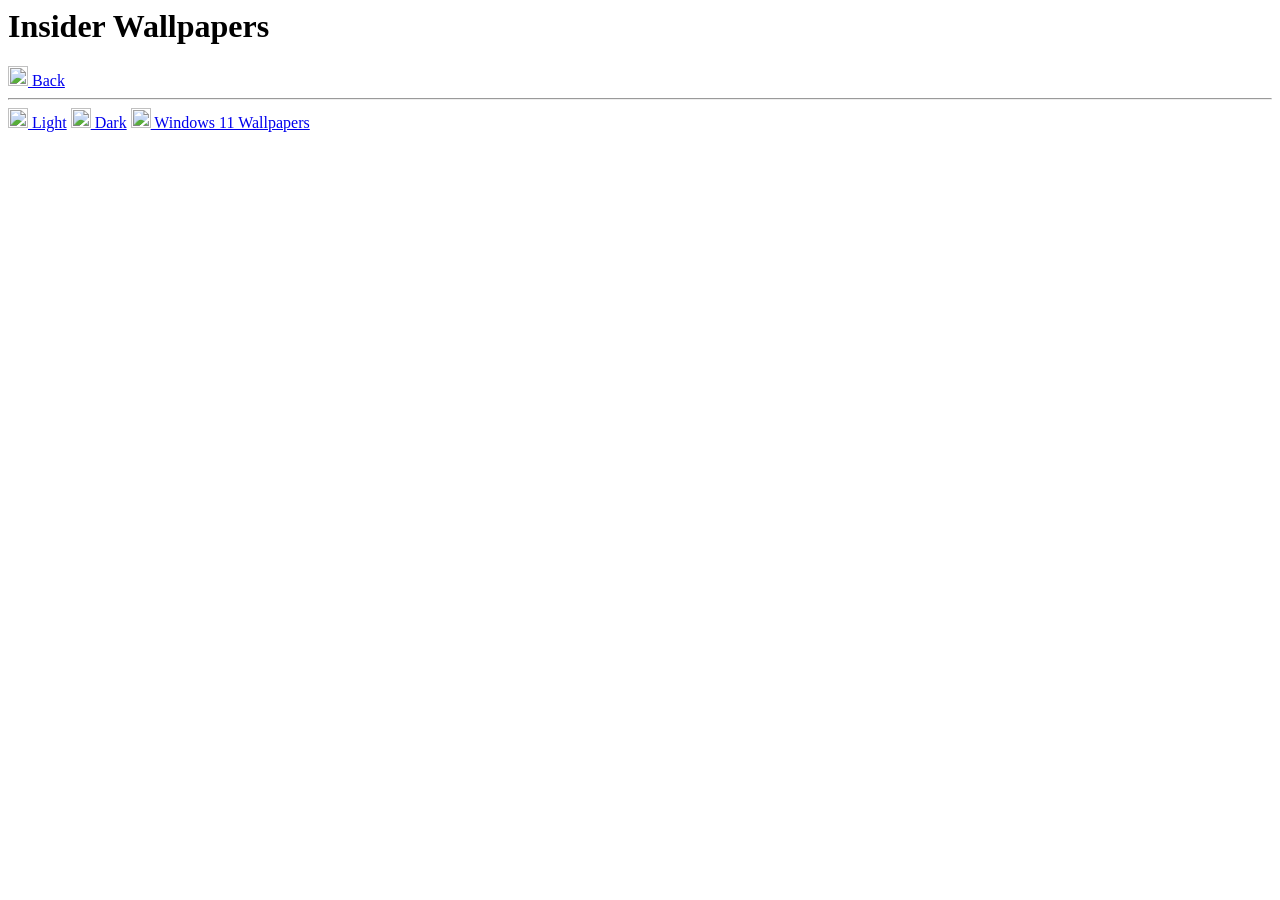
==== wallpapers/main/wallpapers.html @ baf35cda "Merge pull request #2 from PatrickStar8753/main Fixes #2" ====
<html>
    <head>
        <title>Insider Wallpapers</title>
        <link rel="stylesheet" href="/Insaider-Wallpapers/css/style.css">
        <meta name="viewport" content="width=device-width, initial-scale=1">
        <link rel="shortcut icon" href="/Insaider-Wallpapers/icons/icon1.ico">
    </head>
    <body>
        <div class="content">
            <div class="logo">
                <div class="text">
                    <h1>Insider Wallpapers</h1>
                </div>
            </div>
            <div class="center">
                <div class="list">
                    <a href="/Insaider-Wallpapers/"><img src="/Insaider-Wallpapers/icons/back.png" width="20px"> Back</a>
                    <hr>
                    <a href="light.html"><img src="/Insaider-Wallpapers/icons/fold.png" width="20px"> Light</a>
                    <a href="dark.html"><img src="/Insaider-Wallpapers/icons/fold.png" width="20px"> Dark</a>
                    <a href="win11.html"><img src="/Insaider-Wallpapers/icons/fold.png" width="20px"> Windows 11 Wallpapers</a>
                </div>
            </div>
        </div>
    </body>
</html>
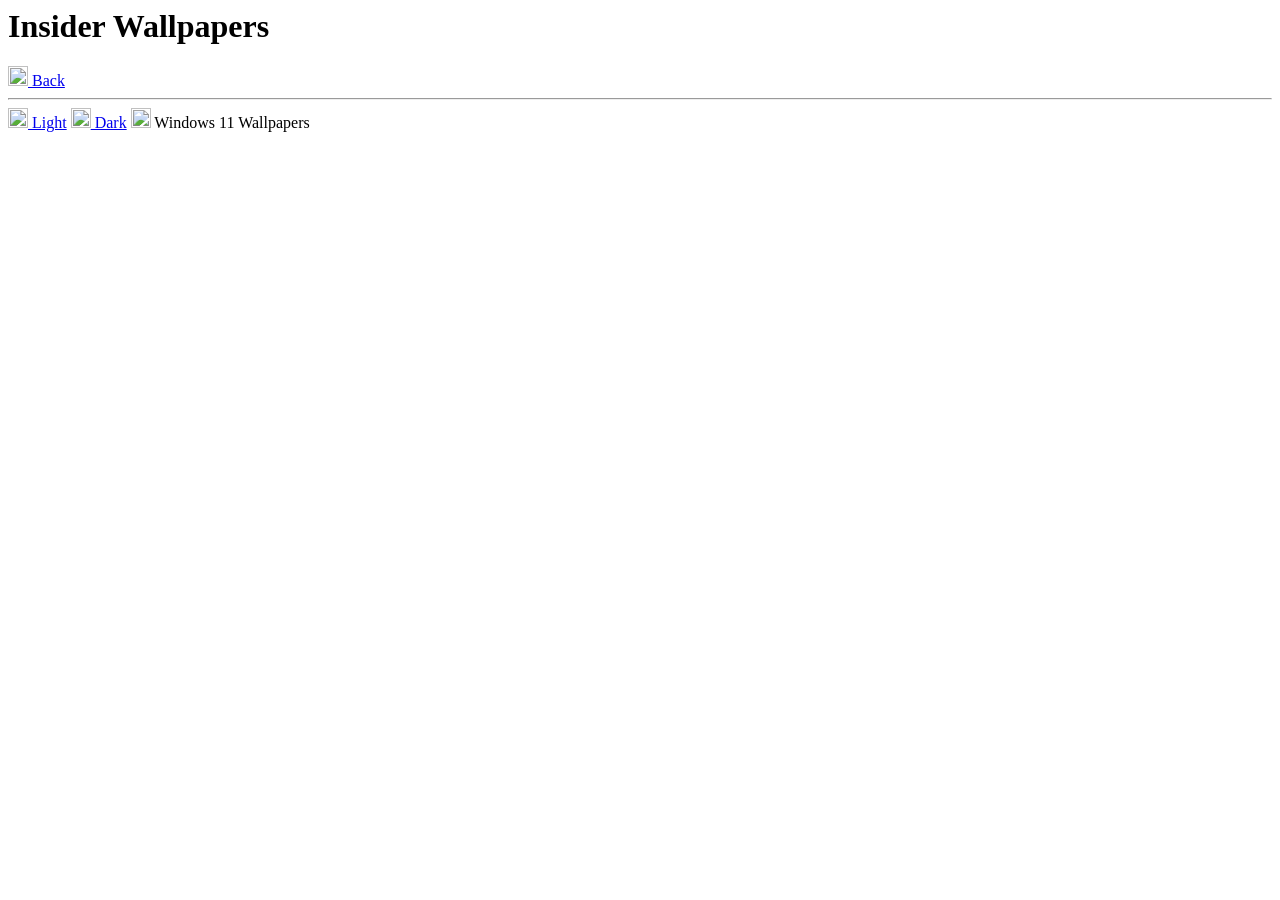
==== commit ffd443c1: "Update wallpapers.html" ====
--- a/wallpapers/main/wallpapers.html
+++ b/wallpapers/main/wallpapers.html
@@ -18,7 +18,7 @@
                     <hr>
                     <a href="light.html"><img src="/Insaider-Wallpapers/icons/fold.png" width="20px"> Light</a>
                     <a href="dark.html"><img src="/Insaider-Wallpapers/icons/fold.png" width="20px"> Dark</a>
-                    <a href="win11.html"><img src="/Insaider-Wallpapers/icons/fold.png" width="20px"> Windows 11 Wallpapers</a>
+                    <a onclick="window.location.href = 'original.html';"><img src="../../icons/fold.png" width="20px"> Windows 11 Wallpapers</a>
                 </div>
             </div>
         </div>
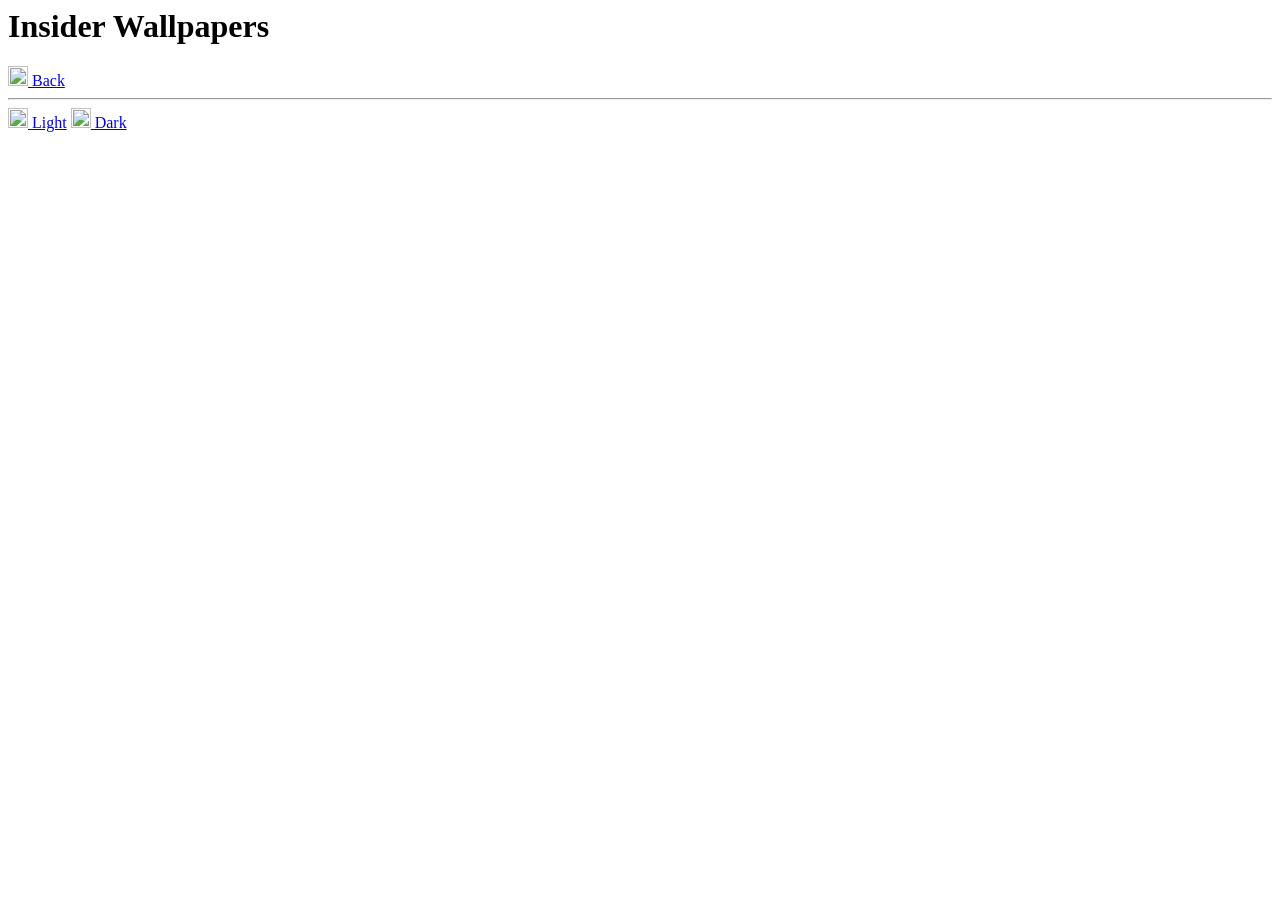
==== commit c2f2b3b0: "Update wallpapers.html" ====
--- a/wallpapers/main/wallpapers.html
+++ b/wallpapers/main/wallpapers.html
@@ -18,7 +18,6 @@
                     <hr>
                     <a href="light.html"><img src="/Insaider-Wallpapers/icons/fold.png" width="20px"> Light</a>
                     <a href="dark.html"><img src="/Insaider-Wallpapers/icons/fold.png" width="20px"> Dark</a>
-                    <a onclick="window.location.href = 'original.html';"><img src="../../icons/fold.png" width="20px"> Windows 11 Wallpapers</a>
                 </div>
             </div>
         </div>
